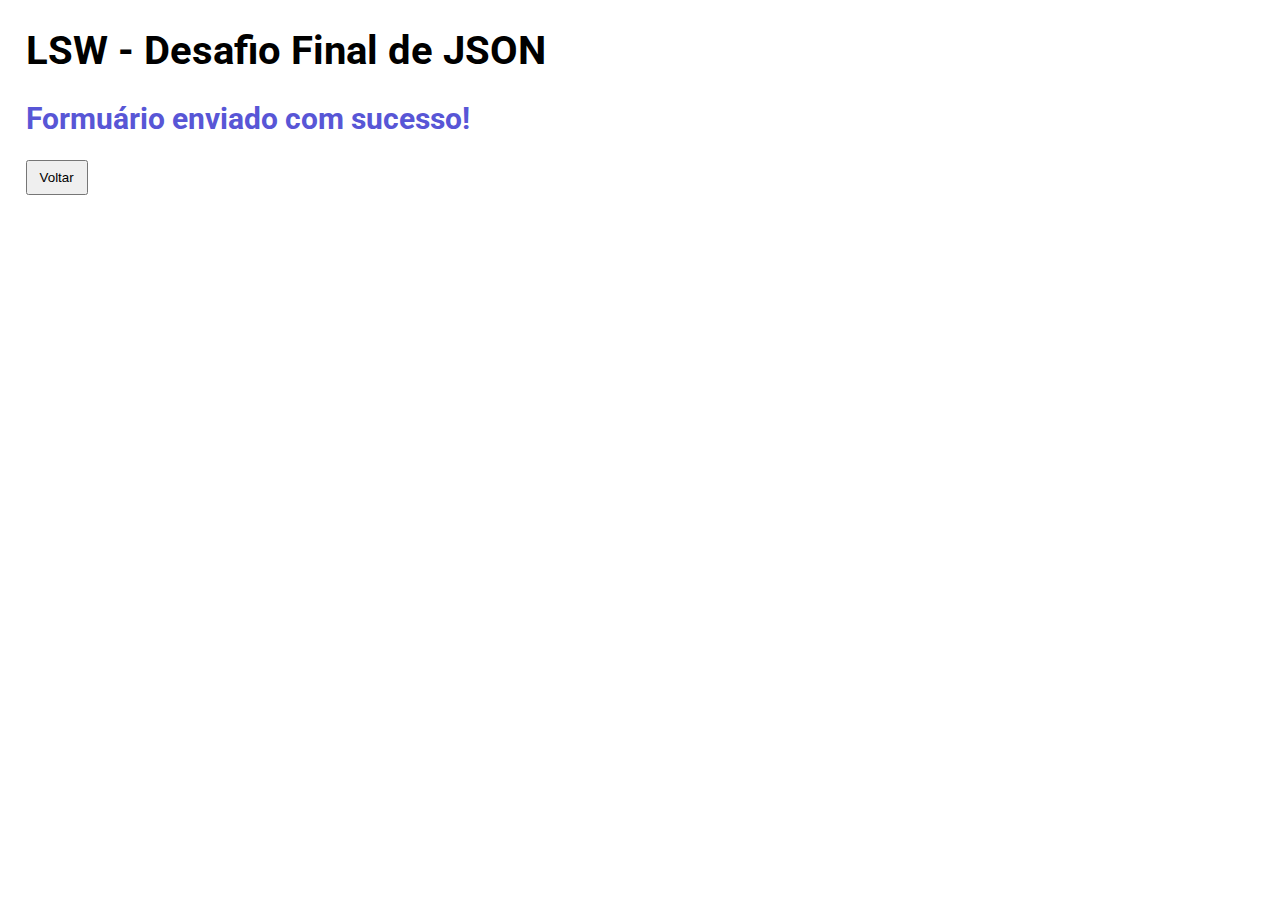
==== enviado.html @ 526e4f69 "Enviado" ====
<!DOCTYPE html>
<html lang="pt-BR">
<head>
    <meta charset="UTF-8">
    <link href="https://fonts.googleapis.com/css2?family=Roboto:wght@400;500;700;900&display=swap" rel="stylesheet">
    <link href="style.css" rel="stylesheet" type="text/css" />
    <meta name="viewport" content="width=device-width, initial-scale=1.0">
    <title>Desafio Final JSON</title>
</head>

<body>
    <h1>LSW - Desafio Final de JSON</h1>
    <h2 id="enviado">Formuário enviado com sucesso!</h2>
    <input type="button" value="Voltar" onclick="history.back()">
</body>

</html>
---- style.css ----
body{
    margin: 2%;
    font-size: 20px;
    font-family: "Roboto", -apple-system, "Segoe UI", "Open Sans", sans-serif;
    -webkit-font-smoothing: antialiased;
}

input{
    padding: 8px 12px;
}

select{
    padding: 8px 12px;
    border-radius: 3px;
}

#enviado {
    color: #5856D6;
}
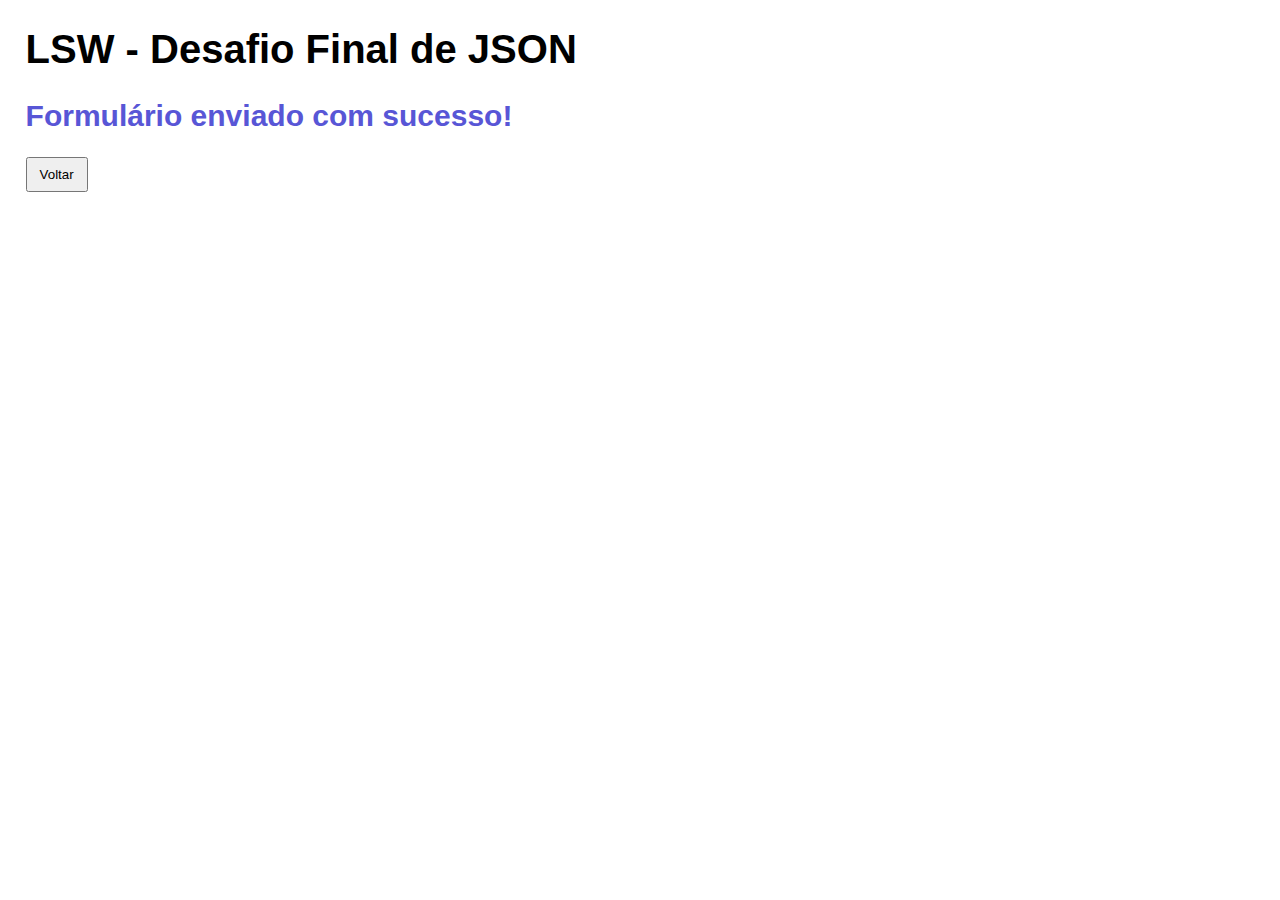
==== commit eb91f2e9: "release" ====
--- a/enviado.html
+++ b/enviado.html
@@ -1,16 +1,15 @@
 <!DOCTYPE html>
 <html lang="pt-BR">
 <head>
+    <title>Enviado - Desafio Final JSON</title>
     <meta charset="UTF-8">
-    <link href="https://fonts.googleapis.com/css2?family=Roboto:wght@400;500;700;900&display=swap" rel="stylesheet">
     <link href="style.css" rel="stylesheet" type="text/css" />
     <meta name="viewport" content="width=device-width, initial-scale=1.0">
-    <title>Desafio Final JSON</title>
 </head>
 
 <body>
     <h1>LSW - Desafio Final de JSON</h1>
-    <h2 id="enviado">Formuário enviado com sucesso!</h2>
+    <h2 id="enviado">Formulário enviado com sucesso!</h2>
     <input type="button" value="Voltar" onclick="history.back()">
 </body>
 
--- a/style.css
+++ b/style.css
@@ -1,19 +1,19 @@
-body{
-    margin: 2%;
-    font-size: 20px;
-    font-family: "Roboto", -apple-system, "Segoe UI", "Open Sans", sans-serif;
-    -webkit-font-smoothing: antialiased;
+body {
+  margin: 2%;
+  font-size: 20px;
+  font-family: "Roboto", -apple-system, "Segoe UI", "Open Sans", sans-serif;
+  -webkit-font-smoothing: antialiased;
 }
 
-input{
-    padding: 8px 12px;
+input {
+  padding: 8px 12px;
 }
 
-select{
-    padding: 8px 12px;
-    border-radius: 3px;
+select {
+  padding: 8px 12px;
+  border-radius: 3px;
 }
 
 #enviado {
-    color: #5856D6;
+  color: #5856d6;
 }